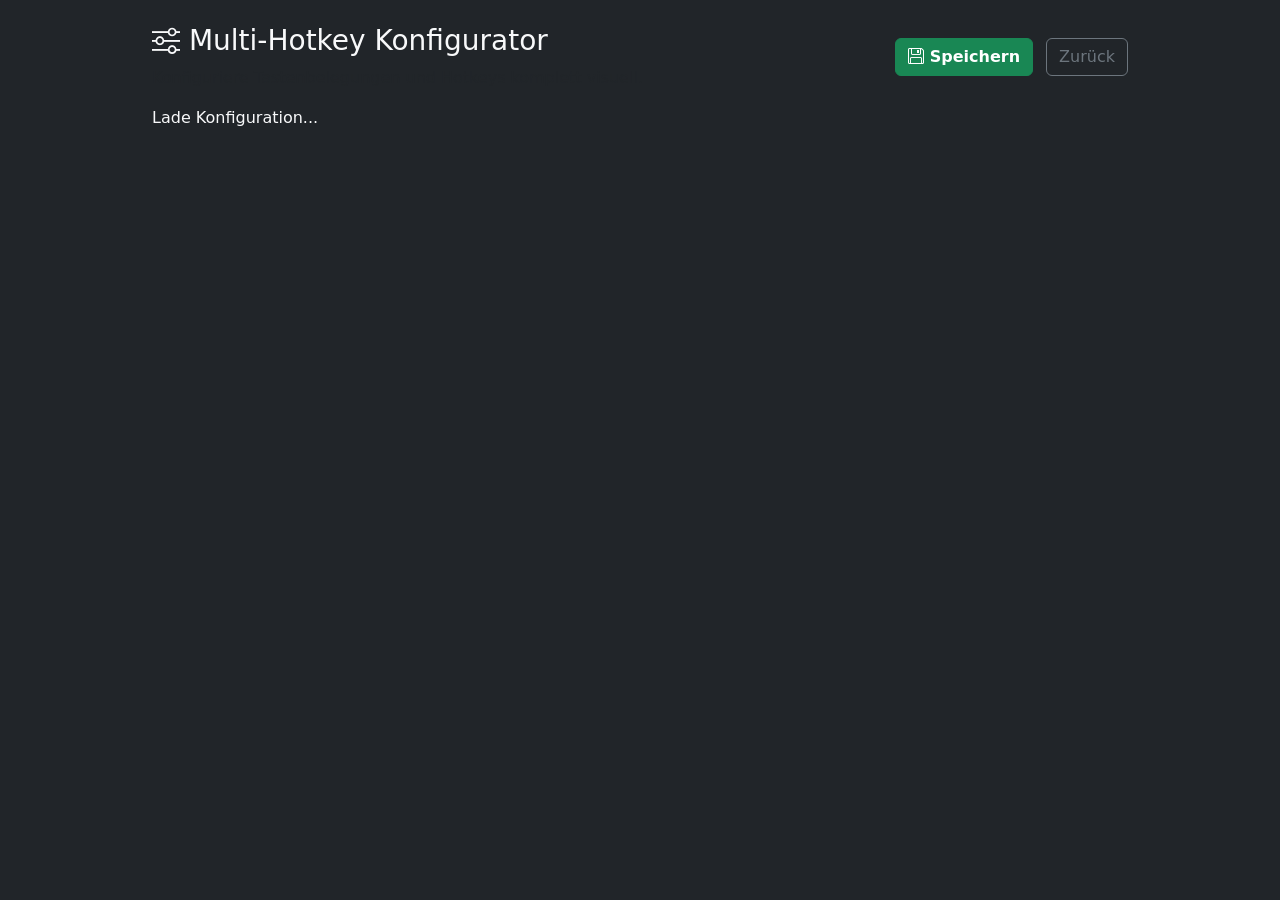
==== data/editor.html @ 1ba5c2a4 "init" ====
<!DOCTYPE html>
<html lang="de">
<head>
    <title>Macro Editor</title>
    <meta charset="UTF-8">
    <meta name="viewport" content="width=device-width, initial-scale=1.0">
    <link href="https://cdn.jsdelivr.net/npm/bootstrap@5.3.2/dist/css/bootstrap.min.css" rel="stylesheet">
    <link href="https://cdn.jsdelivr.net/npm/bootstrap-icons@1.11.3/font/bootstrap-icons.min.css" rel="stylesheet">
    <style>
        .icon-grid-item {
            cursor: pointer;
            transition: all 0.2s;
            border: 1px solid rgba(255,255,255,0.1);
        }
        .icon-grid-item:hover {
            background-color: #0d6efd !important;
            transform: scale(1.1);
        }
    </style>
</head>
<body class="bg-dark text-light p-4">
    <div class="container" style="max-width: 1000px;">
        <div class="d-flex justify-content-between align-items-center mb-3">
            <div>
                <h3><i class="bi bi-sliders"></i> Multi-Hotkey Konfigurator</h3>
                <p class="text-muted mb-0">Konfiguriere Tastenbelegungen und Hotkeys komplett visuell.</p>
            </div>
            <div>
                <button class="btn btn-success fw-bold" onclick="saveConfig()"><i class="bi bi-floppy"></i> Speichern</button>
                <a href="/" class="btn btn-outline-secondary ms-2">Zurück</a>
            </div>
        </div>
        
        <div id="macro-list" class="mb-4">Lade Konfiguration...</div>
    </div>

    <div class="modal fade" id="iconModal" tabindex="-1" aria-hidden="true">
        <div class="modal-dialog modal-dialog-centered modal-lg">
            <div class="modal-content bg-secondary text-white">
                <div class="modal-header border-0">
                    <h5 class="modal-title"><i class="bi bi-grid-3x3-gap"></i> Icon auswählen</h5>
                    <button type="button" class="btn-close btn-close-white" data-bs-dismiss="modal" aria-label="Schließen"></button>
                </div>
                <div class="modal-body bg-dark">
                    <div class="row row-cols-6 g-3 text-center" id="icon-picker-grid">
                        </div>
                </div>
            </div>
        </div>
    </div>

    <script src="https://cdn.jsdelivr.net/npm/bootstrap@5.3.2/dist/js/bootstrap.bundle.min.js"></script>
    <script>
        var macrosData = [];
        var activeMacroIndexForIcon = null;

        // Eine feine Auswahl nützlicher Icons für ein MacroPad
        const availableIcons = [
            'bi-volume-mute-fill', 'bi-volume-down-fill', 'bi-volume-up-fill',
            'bi-play-fill', 'bi-pause-fill', 'bi-skip-forward-fill', 'bi-skip-backward-fill',
            'bi-spotify', 'bi-youtube', 'bi-discord', 'bi-twitch', 'bi-steam',
            'bi-browser-chrome', 'bi-browser-edge', 'bi-browser-safari', 'bi-globe',
            'bi-gear-fill', 'bi-envelope-fill', 'bi-chat-dots-fill', 'bi-camera-video-fill',
            'bi-mic-fill', 'bi-mic-mute-fill', 'bi-code-slash', 'bi-terminal-fill',
            'bi-folder-fill', 'bi-file-earmark-code', 'bi-copy', 'bi-scissors',
            'bi-clipboard-fill', 'bi-floppy-fill', 'bi-arrow-repeat', 'bi-house-fill',
            'bi-brightness-high-fill', 'bi-moon-fill', 'bi-calculator', 'bi-controller'
        ];

        const allKeys = [
            'CTRL', 'SHIFT', 'ALT', 
            'A', 'B', 'C', 'D', 'E', 'F', 'G', 'H', 'I', 'J', 'K', 'L', 'M', 'N', 'O', 'P', 'Q', 'R', 'S', 'T', 'U', 'V', 'W', 'X', 'Y', 'Z', 
            '0', '1', '2', '3', '4', '5', '6', '7', '8', '9', 
            'ENTER', 'SPACE', 'BACKSPACE', 'ESC', 'DELETE', 'INSERT', 'HOME', 'END', 'PAGE_UP', 'PAGE_DOWN',
            'UP', 'DOWN', 'LEFT', 'RIGHT',
            'F1', 'F2', 'F3', 'F4', 'F5', 'F6', 'F7', 'F8', 'F9', 'F10', 'F11', 'F12'
        ];
        const iconModal = new bootstrap.Modal(document.getElementById('iconModal'));

        // Konfiguration vom ESP32 laden
        fetch('/api/macros').then(r => r.json()).then(d => { 
            macrosData = d.macros; 
            renderMacros(); 
            buildIconGrid();
        });

        function renderMacros() {
            let h = '';
            macrosData.forEach((m, i) => {
                let keyArray = m.keys ? m.keys.split('+').filter(k => k.length > 0) : [];
                
                h += "<div class='card bg-secondary text-white mb-3 p-3'><div class='row g-2 align-items-center'>";
                
                // Spalte 1: Name
                h += "<div class='col-md-2'><label class='small text-light-50 d-block'>Name</label><input type='text' class='form-control form-control-sm bg-dark text-white border-0' value='" + m.name + "' oninput='macrosData[" + i + "].name=this.value'></div>";
                
                // Spalte 2: Typ
                h += "<div class='col-md-2'><label class='small text-light-50 d-block'>Typ</label><select class='form-select form-select-sm bg-dark text-white border-0' onchange='macrosData[" + i + "].type=parseInt(this.value); macrosData[" + i + "].keys=\"\"; renderMacros()'><option value='0' " + (m.type==0?"selected":"") + ">Keyboard</option><option value='1' " + (m.type==1?"selected":"") + ">Media (Audio)</option></select></div>";
                
                // Spalte 3: Hotkey-Kette
                h += "<div class='col-md-4'><label class='small text-light-50 d-block'>Tastatur-Kombination</label>";
                if(m.type == 1) {
                    h += "<select class='form-select form-select-sm bg-dark text-white border-0' onchange='macrosData[" + i + "].keys=this.value'>";
                    h += "<option value='MUTE' " + (m.keys=='MUTE'?"selected":"") + ">Stummschalten (Mute)</option>";
                    h += "<option value='VOL_UP' " + (m.keys=='VOL_UP'?"selected":"") + ">Lauter (Vol +)</option>";
                    h += "<option value='VOL_DOWN' " + (m.keys=='VOL_DOWN'?"selected":"") + ">Leiser (Vol -)</option>";
                    h += "</select>";
                } else {
                    h += "<div class='d-flex flex-wrap gap-1 align-items-center bg-dark p-2 rounded' style='min-height:38px;'>";
                    keyArray.forEach((key, kIdx) => {
                        h += "<span class='badge bg-info d-flex align-items-center gap-1'>" + key + "<i class='bi bi-x-circle-fill text-danger' style='cursor:pointer;' onclick='removeKey(" + i + "," + kIdx + ")'></i></span>";
                    });
                    h += "<select class='form-select form-select-sm bg-secondary text-white border-0 py-0 px-1' style='width:auto; max-width:100px;' onchange='addKey(" + i + ", this.value); this.value=\"\";'><option value=''>+ Taste</option>";
                    allKeys.forEach(k => { h += "<option value='" + k + "'>" + k + "</option>"; });
                    h += "</select></div>";
                }
                h += "</div>";
                
                // Spalte 4: GPIO
                h += "<div class='col-md-1'><label class='small text-light-50 d-block'>GPIO</label><input type='number' class='form-control form-control-sm bg-dark text-white border-0' value='" + m.gpio + "' oninput='macrosData[" + i + "].gpio=parseInt(this.value)'></div>";
                
                // Spalte 5: Visueller Icon-Button (NEU)
                h += "<div class='col-md-3'><label class='small text-light-50 d-block'>Icon</label>";
                h += "<button class='btn btn-sm btn-dark w-100 text-start border-0 d-flex align-items-center justify-content-between py-2' onclick='openIconPicker(" + i + ")'>";
                h += "<span><i class='" + (m.icon || 'bi-question-lg') + " me-2 fs-5' id='btn-icon-" + i + "'></i> <span class='small text-muted'>" + (m.icon || 'Keins') + "</span></span>";
                h += "<i class='bi bi-chevron-down small text-muted'></i>";
                h += "</button></div>";
                
                h += "</div></div>";
            });
            document.getElementById('macro-list').innerHTML = h;
        }

        // --- ICON PICKER LOGIK ---
        function buildIconGrid() {
            let gridHtml = '';
            availableIcons.forEach(icon => {
                gridHtml += `<div class="col">
                    <div class="bg-secondary p-3 rounded icon-grid-item text-center fs-3" onclick="selectIcon('${icon}')" title="${icon}">
                        <i class="${icon}"></i>
                    </div>
                </div>`;
            });
            document.getElementById('icon-picker-grid').innerHTML = gridHtml;
        }

        function openIconPicker(index) {
            activeMacroIndexForIcon = index;
            iconModal.show();
        }

        function selectIcon(iconClass) {
            if(activeMacroIndexForIcon !== null) {
                macrosData[activeMacroIndexForIcon].icon = iconClass;
                renderMacros();
            }
            iconModal.hide();
        }

        // --- KEY LOGIK ---
        function addKey(macroIdx, key) {
            if(!key) return;
            let currentKeys = macrosData[macroIdx].keys ? macrosData[macroIdx].keys.split('+').filter(k=>k.length>0) : [];
            currentKeys.push(key);
            macrosData[macroIdx].keys = currentKeys.join('+');
            renderMacros();
        }

        function removeKey(macroIdx, keyIdx) {
            let currentKeys = macrosData[macroIdx].keys.split('+').filter(k=>k.length>0);
            currentKeys.splice(keyIdx, 1);
            macrosData[macroIdx].keys = currentKeys.join('+');
            renderMacros();
        }

        function saveConfig() {
            fetch('/api/macros/save', {
                method: 'POST',
                headers: {'Content-Type': 'application/json'},
                body: JSON.stringify({macros: macrosData})
            }).then(r => {
                if(r.ok) { alert('Erfolgreich gespeichert!'); location.reload(); } 
                else { alert('Fehler beim Speichern'); }
            });
        }
    </script>
</body>
</html>
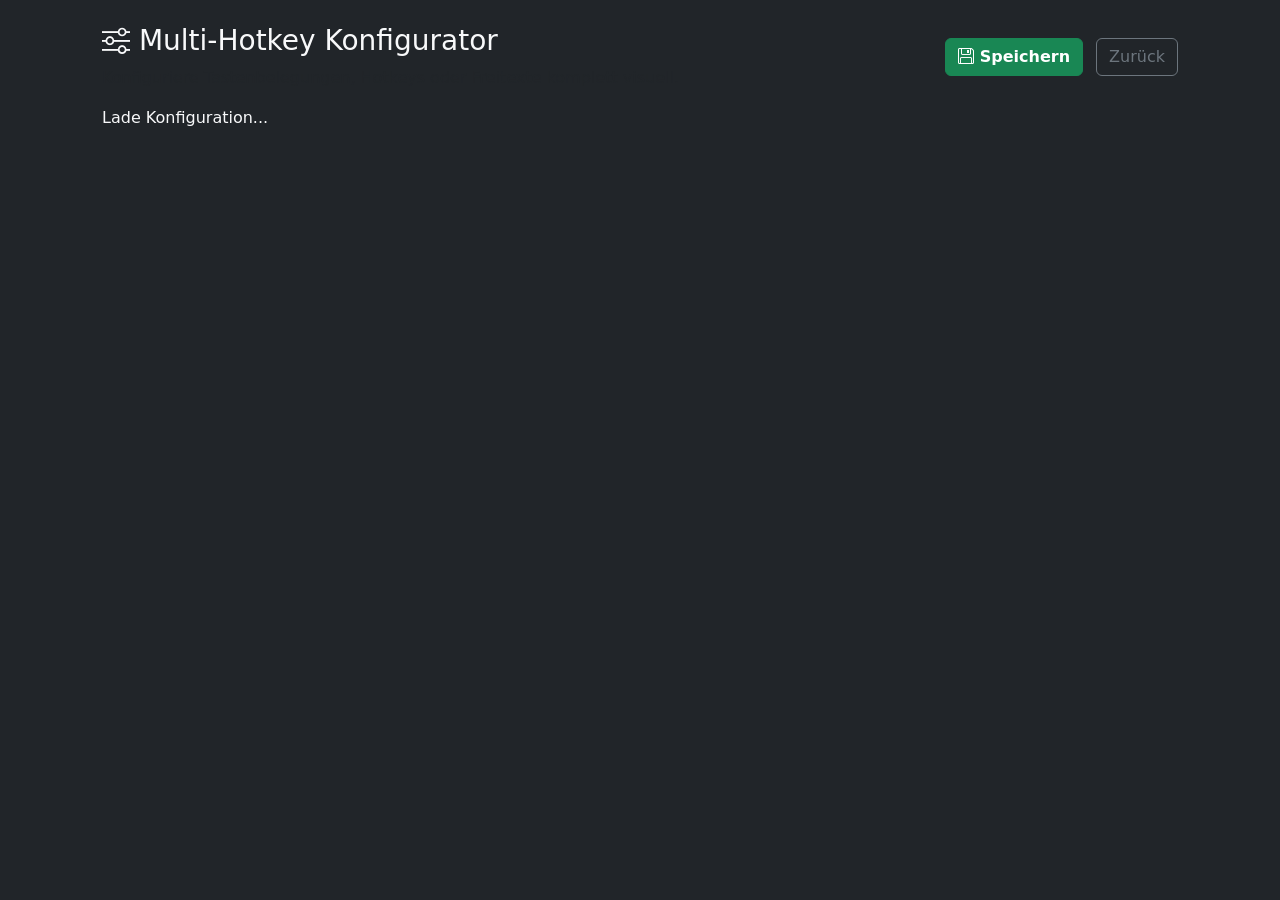
==== commit 4abf1eea: "erste testphase mit echtem case, tasten usw" ====
--- a/data/editor.html
+++ b/data/editor.html
@@ -19,11 +19,11 @@
     </style>
 </head>
 <body class="bg-dark text-light p-4">
-    <div class="container" style="max-width: 1000px;">
+    <div class="container" style="max-width: 1100px;">
         <div class="d-flex justify-content-between align-items-center mb-3">
             <div>
                 <h3><i class="bi bi-sliders"></i> Multi-Hotkey Konfigurator</h3>
-                <p class="text-muted mb-0">Konfiguriere Tastenbelegungen und Hotkeys komplett visuell.</p>
+                <p class="text-muted mb-0">Konfiguriere Tastenbelegungen, Hotkeys oder Freitexte komplett visuell.</p>
             </div>
             <div>
                 <button class="btn btn-success fw-bold" onclick="saveConfig()"><i class="bi bi-floppy"></i> Speichern</button>
@@ -43,7 +43,7 @@
                 </div>
                 <div class="modal-body bg-dark">
                     <div class="row row-cols-6 g-3 text-center" id="icon-picker-grid">
-                        </div>
+                    </div>
                 </div>
             </div>
         </div>
@@ -54,7 +54,6 @@
         var macrosData = [];
         var activeMacroIndexForIcon = null;
 
-        // Eine feine Auswahl nützlicher Icons für ein MacroPad
         const availableIcons = [
             'bi-volume-mute-fill', 'bi-volume-down-fill', 'bi-volume-up-fill',
             'bi-play-fill', 'bi-pause-fill', 'bi-skip-forward-fill', 'bi-skip-backward-fill',
@@ -75,15 +74,39 @@
             'UP', 'DOWN', 'LEFT', 'RIGHT',
             'F1', 'F2', 'F3', 'F4', 'F5', 'F6', 'F7', 'F8', 'F9', 'F10', 'F11', 'F12'
         ];
-        const iconModal = new bootstrap.Modal(document.getElementById('iconModal'));
-
-        // Konfiguration vom ESP32 laden
-        fetch('/api/macros').then(r => r.json()).then(d => { 
+        
+        let iconModal;
+        window.addEventListener('DOMContentLoaded', () => {
+            iconModal = new bootstrap.Modal(document.getElementById('iconModal'));
+        });
+
+        fetch('/api/macros?t=' + Date.now()).then(r => r.json()).then(d => { 
             macrosData = d.macros; 
             renderMacros(); 
             buildIconGrid();
         });
 
+        function handleTypeChange(index, newType) {
+            macrosData[index].type = parseInt(newType);
+            if (macrosData[index].type === 1) {
+                macrosData[index].keys = "MUTE";
+            } else {
+                macrosData[index].keys = "";
+            }
+            renderMacros();
+        }
+
+        // Hilfsfunktion: Macht aus "G+P+I+O+8" wieder lesbaren Text "GPIO8" für das Input-Feld
+        function keysToPlainText(keyStr) {
+            if(!keyStr) return "";
+            return keyStr.split('+').join('');
+        }
+
+        // Hilfsfunktion: Macht aus getipptem Text "GPIO8" wieder das Format "G+P+I+O+8" fürs JSON
+        function plainTextToKeys(text) {
+            return text.split('').join('+');
+        }
+
         function renderMacros() {
             let h = '';
             macrosData.forEach((m, i) => {
@@ -95,17 +118,30 @@
                 h += "<div class='col-md-2'><label class='small text-light-50 d-block'>Name</label><input type='text' class='form-control form-control-sm bg-dark text-white border-0' value='" + m.name + "' oninput='macrosData[" + i + "].name=this.value'></div>";
                 
                 // Spalte 2: Typ
-                h += "<div class='col-md-2'><label class='small text-light-50 d-block'>Typ</label><select class='form-select form-select-sm bg-dark text-white border-0' onchange='macrosData[" + i + "].type=parseInt(this.value); macrosData[" + i + "].keys=\"\"; renderMacros()'><option value='0' " + (m.type==0?"selected":"") + ">Keyboard</option><option value='1' " + (m.type==1?"selected":"") + ">Media (Audio)</option></select></div>";
-                
-                // Spalte 3: Hotkey-Kette
-                h += "<div class='col-md-4'><label class='small text-light-50 d-block'>Tastatur-Kombination</label>";
+                h += "<div class='col-md-2'><label class='small text-light-50 d-block'>Typ</label><select class='form-select form-select-sm bg-dark text-white border-0' onchange='handleTypeChange(" + i + ", this.value)'>";
+                h += "<option value='0' " + (m.type==0?"selected":"") + ">Hotkey (Gleichzeitig)</option>";
+                h += "<option value='2' " + (m.type==2?"selected":"") + ">Text (Nacheinander)</option>";
+                h += "<option value='1' " + (m.type==1?"selected":"") + ">Media (Audio)</option>";
+                h += "</select></div>";
+                
+                // Spalte 3: Dynamisches Eingabefeld je nach Typ
+                h += "<div class='col-md-4'><label class='small text-light-50 d-block'>Tastatur-Kombination / Text</label>";
+                
                 if(m.type == 1) {
+                    // MEDIA-MODUS
                     h += "<select class='form-select form-select-sm bg-dark text-white border-0' onchange='macrosData[" + i + "].keys=this.value'>";
                     h += "<option value='MUTE' " + (m.keys=='MUTE'?"selected":"") + ">Stummschalten (Mute)</option>";
                     h += "<option value='VOL_UP' " + (m.keys=='VOL_UP'?"selected":"") + ">Lauter (Vol +)</option>";
                     h += "<option value='VOL_DOWN' " + (m.keys=='VOL_DOWN'?"selected":"") + ">Leiser (Vol -)</option>";
                     h += "</select>";
-                } else {
+                } 
+                else if(m.type == 2) {
+                    // TEXT-MODUS: Ein echtes Freitextfeld für Kleinbuchstaben, Zahlen, etc.
+                    let currentText = keysToPlainText(m.keys);
+                    h += "<input type='text' class='form-control form-control-sm bg-dark text-white border-0' placeholder='Freitext hier eintippen...' value='" + currentText + "' oninput='macrosData[" + i + "].keys=plainTextToKeys(this.value)'>";
+                } 
+                else {
+                    // HOTKEY-MODUS: Klassische Badges für Tastenkombinationen
                     h += "<div class='d-flex flex-wrap gap-1 align-items-center bg-dark p-2 rounded' style='min-height:38px;'>";
                     keyArray.forEach((key, kIdx) => {
                         h += "<span class='badge bg-info d-flex align-items-center gap-1'>" + key + "<i class='bi bi-x-circle-fill text-danger' style='cursor:pointer;' onclick='removeKey(" + i + "," + kIdx + ")'></i></span>";
@@ -119,7 +155,7 @@
                 // Spalte 4: GPIO
                 h += "<div class='col-md-1'><label class='small text-light-50 d-block'>GPIO</label><input type='number' class='form-control form-control-sm bg-dark text-white border-0' value='" + m.gpio + "' oninput='macrosData[" + i + "].gpio=parseInt(this.value)'></div>";
                 
-                // Spalte 5: Visueller Icon-Button (NEU)
+                // Spalte 5: Visueller Icon-Button
                 h += "<div class='col-md-3'><label class='small text-light-50 d-block'>Icon</label>";
                 h += "<button class='btn btn-sm btn-dark w-100 text-start border-0 d-flex align-items-center justify-content-between py-2' onclick='openIconPicker(" + i + ")'>";
                 h += "<span><i class='" + (m.icon || 'bi-question-lg') + " me-2 fs-5' id='btn-icon-" + i + "'></i> <span class='small text-muted'>" + (m.icon || 'Keins') + "</span></span>";
@@ -131,7 +167,7 @@
             document.getElementById('macro-list').innerHTML = h;
         }
 
-        // --- ICON PICKER LOGIK ---
+        // ... (Der Rest bleibt identisch)
         function buildIconGrid() {
             let gridHtml = '';
             availableIcons.forEach(icon => {
@@ -146,7 +182,7 @@
 
         function openIconPicker(index) {
             activeMacroIndexForIcon = index;
-            iconModal.show();
+            if(iconModal) iconModal.show();
         }
 
         function selectIcon(iconClass) {
@@ -154,10 +190,9 @@
                 macrosData[activeMacroIndexForIcon].icon = iconClass;
                 renderMacros();
             }
-            iconModal.hide();
-        }
-
-        // --- KEY LOGIK ---
+            if(iconModal) iconModal.hide();
+        }
+
         function addKey(macroIdx, key) {
             if(!key) return;
             let currentKeys = macrosData[macroIdx].keys ? macrosData[macroIdx].keys.split('+').filter(k=>k.length>0) : [];
@@ -174,10 +209,14 @@
         }
 
         function saveConfig() {
+            const payload = JSON.stringify({macros: macrosData}, null, 2);
             fetch('/api/macros/save', {
                 method: 'POST',
-                headers: {'Content-Type': 'application/json'},
-                body: JSON.stringify({macros: macrosData})
+                headers: {
+                    'Content-Type': 'text/plain',
+                    'X-Filename': 'config.json'
+                },
+                body: payload
             }).then(r => {
                 if(r.ok) { alert('Erfolgreich gespeichert!'); location.reload(); } 
                 else { alert('Fehler beim Speichern'); }
